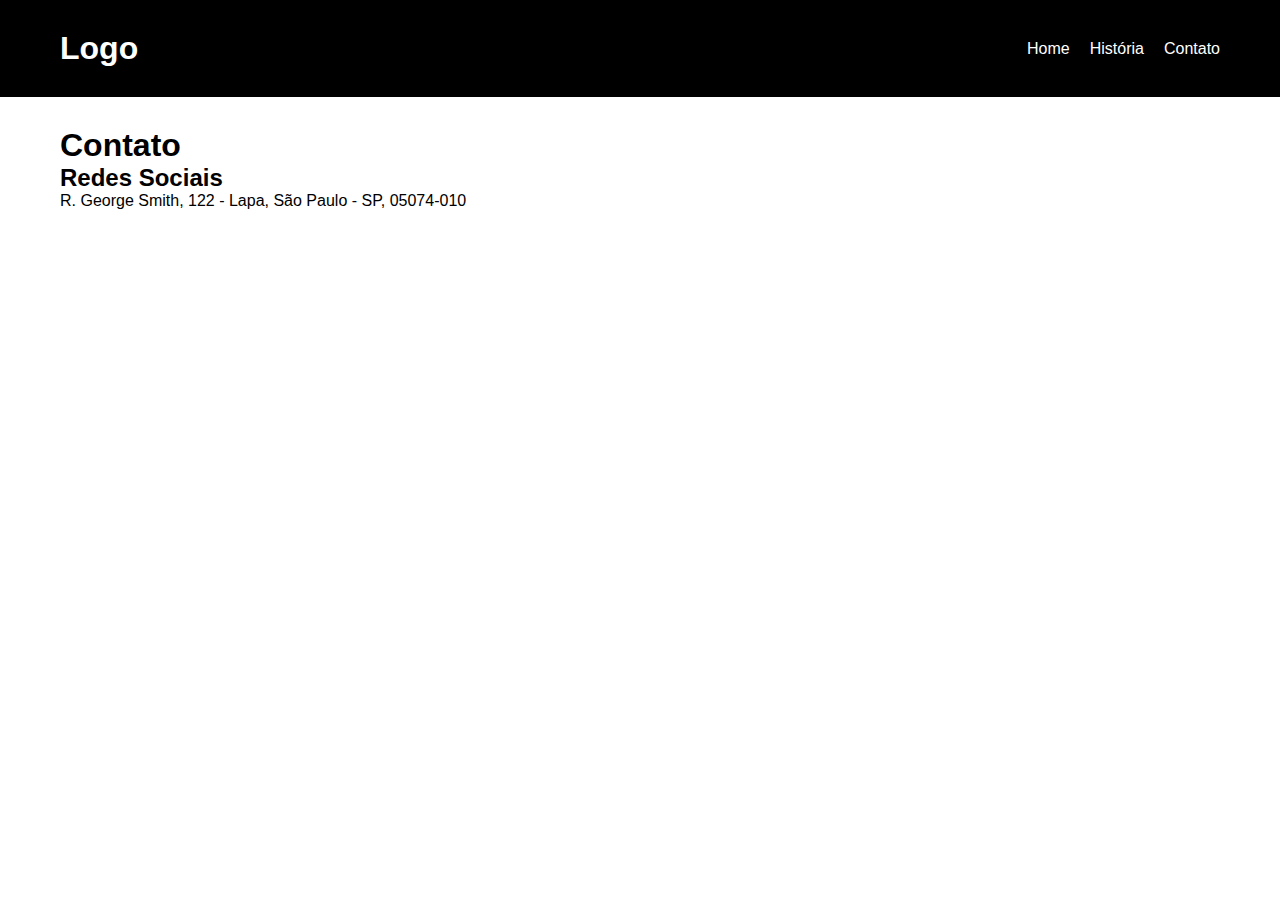
==== pages/contato.html @ 3b22efe2 "exponsividade-concluida" ====
<!DOCTYPE html>
<html lang="pt-br">
<head>
    <meta charset="UTF-8">
    <meta name="viewport" content="width=device-width, initial-scale=1.0">
    <meta name="author" content="Carlos Henrique">
    <!--Tag para descrever o nome do desenvolvedor -->
    <link rel="shortcut icon" href="../assets/icon.png" type="image/x-icon">
    <!--Tag Link para adicionar icon na barra do navegador-->
    <link rel="stylesheet" href="https://cdnjs.cloudflare.com/ajax/libs/font-awesome/6.6.0/css/all.min.css" integrity="sha512-Kc323vGBEqzTmouAECnVceyQqyqdsSiqLQISBL29aUW4U/M7pSPA/gEUZQqv1cwx4OnYxTxve5UMg5GT6L4JJg==" crossorigin="anonymous" referrerpolicy="no-referrer" />
   <link rel="stylesheet" href="../assets/CSS/style.css">
    <title>Contato</title>
</head>
<body>
    <div class="cabecalho">
        <h1>Logo</h1>
    <ul>
        <li><a href="../index.html">Home</a></li>
        <li><a href="./historia.html">História</a></li>
        <li><a href="./contato.html">Contato</a></li>
    </ul>
</div>
    <div class="main">
    <h1>Contato</h1>
    <h2>Redes Sociais</h2>
    <i class="fa-brands fa-instagram"><a href="https://www.instagram.com/"></a></i>
    <i class="fa-brands fa-facebook"></i>
    <i class="fa-regular fa-envelope"></i>

    <p>R. George Smith, 122 - Lapa, São Paulo - SP, 05074-010</p>
    <iframe src="https://www.google.com/maps/embed?pb=!1m18!1m12!1m3!1d3658.3801129024337!2d-46.707433325423615!3d-23.518827160029474!2m3!1f0!2f0!3f0!3m2!1i1024!2i768!4f13.1!3m3!1m2!1s0x94cef86137ded653%3A0xdbb0c2dc628e9eaf!2sR.%20George%20Smith%2C%20122%20-%20Lapa%2C%20S%C3%A3o%20Paulo%20-%20SP%2C%2005074-010!5e0!3m2!1spt-BR!2sbr!4v1724803236702!5m2!1spt-BR!2sbr" width="600" height="450" style="border:0;" allowfullscreen="" loading="lazy" referrerpolicy="no-referrer-when-downgrade"></iframe>
</div>
</body>
</html>
---- assets/CSS/style.css ----
*{
    margin: 0%;
    padding: 0%;
    box-sizing: border-box;
    font-family: Verdana, Geneva, Tahoma, sans-serif;
    list-style: none;
    text-decoration: none;
}

.cabecalho{
    display: flex;
    justify-content: space-between;
    align-items: center;
    background-color: black;
    color:white;
    padding: 30px 60px;
}

.cabecalho ul{
    display: flex;
    gap: 20px;
}
.cabecalho ul li a{
    color: white;
}
.cabecalho .menu{
    display: none;/* faz sumir o bloco da estrutura(tira o icone da pag) */
}
.main{
    padding: 30px 60px;
}

.rodape{
background-color: #333;
color: #fff;
padding: 15px;
text-align: center;
padding: 20px 30px;
}

@media screen and (max-width: 500px){
 .cabecalho nav{
    display: none;

 }
.cabecalho .menu{
    display: flex;
}    
    
}
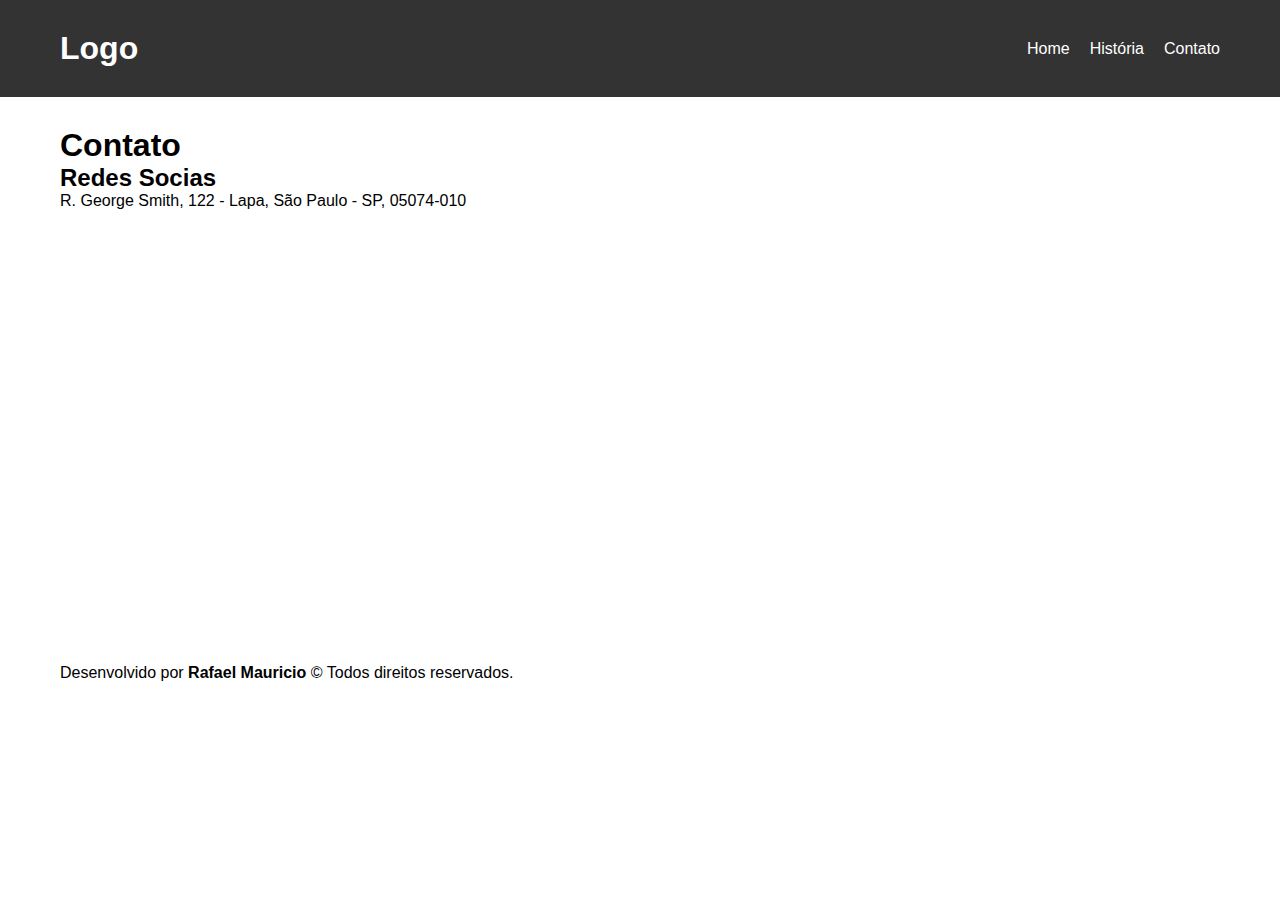
==== commit 2aee79de: "Add files via upload" ====
--- a/pages/contato.html
+++ b/pages/contato.html
@@ -3,32 +3,41 @@
 <head>
     <meta charset="UTF-8">
     <meta name="viewport" content="width=device-width, initial-scale=1.0">
-    <meta name="author" content="Carlos Henrique">
-    <!--Tag para descrever o nome do desenvolvedor -->
+    <!-- Tag para descrever o nome do desenvolvedor -->
+    <meta name="author" content="Rafael Mauricio">
+    <!-- Tag link para adicionar icon na barra do navegador -->
     <link rel="shortcut icon" href="../assets/icon.png" type="image/x-icon">
-    <!--Tag Link para adicionar icon na barra do navegador-->
     <link rel="stylesheet" href="https://cdnjs.cloudflare.com/ajax/libs/font-awesome/6.6.0/css/all.min.css" integrity="sha512-Kc323vGBEqzTmouAECnVceyQqyqdsSiqLQISBL29aUW4U/M7pSPA/gEUZQqv1cwx4OnYxTxve5UMg5GT6L4JJg==" crossorigin="anonymous" referrerpolicy="no-referrer" />
-   <link rel="stylesheet" href="../assets/CSS/style.css">
-    <title>Contato</title>
+    <link rel="stylesheet" href="../assets/css/style.css">
+    <title>Minha Empresa | Contato</title>
 </head>
 <body>
     <div class="cabecalho">
         <h1>Logo</h1>
-    <ul>
-        <li><a href="../index.html">Home</a></li>
-        <li><a href="./historia.html">História</a></li>
-        <li><a href="./contato.html">Contato</a></li>
-    </ul>
-</div>
-    <div class="main">
-    <h1>Contato</h1>
-    <h2>Redes Sociais</h2>
-    <i class="fa-brands fa-instagram"><a href="https://www.instagram.com/"></a></i>
-    <i class="fa-brands fa-facebook"></i>
-    <i class="fa-regular fa-envelope"></i>
+        <ul>
+            <li>
+                <a href="../index.html">Home</a>
+            </li>
+            <li>
+                <a href="./historia.html">História</a>
+            </li>
+            <li>
+                <a href="./contato.html">Contato</a>
+            </li>
+        </ul>
+    </div>
 
-    <p>R. George Smith, 122 - Lapa, São Paulo - SP, 05074-010</p>
-    <iframe src="https://www.google.com/maps/embed?pb=!1m18!1m12!1m3!1d3658.3801129024337!2d-46.707433325423615!3d-23.518827160029474!2m3!1f0!2f0!3f0!3m2!1i1024!2i768!4f13.1!3m3!1m2!1s0x94cef86137ded653%3A0xdbb0c2dc628e9eaf!2sR.%20George%20Smith%2C%20122%20-%20Lapa%2C%20S%C3%A3o%20Paulo%20-%20SP%2C%2005074-010!5e0!3m2!1spt-BR!2sbr!4v1724803236702!5m2!1spt-BR!2sbr" width="600" height="450" style="border:0;" allowfullscreen="" loading="lazy" referrerpolicy="no-referrer-when-downgrade"></iframe>
-</div>
+   <div class="main">
+       <h1>Contato</h1>
+       <h2>Redes Socias</h2>
+       <i class="fa-brands fa-instagram"></i>
+       <i class="fa-brands fa-facebook"></i>
+       <i class="fa-brands fa-x-twitter"></i>
+       <i class="fa-solid fa-envelope"></i>
+       <p>R. George Smith, 122 - Lapa, São Paulo - SP, 05074-010</p>
+       <iframe src="https://www.google.com/maps/embed?pb=!1m18!1m12!1m3!1d3658.380112902433!2d-46.707433325423665!3d-23.5188271600295!2m3!1f0!2f0!3f0!3m2!1i1024!2i768!4f13.1!3m3!1m2!1s0x94cef86137ded653%3A0xdbb0c2dc628e9eaf!2sR.%20George%20Smith%2C%20122%20-%20Lapa%2C%20S%C3%A3o%20Paulo%20-%20SP%2C%2005074-010!5e0!3m2!1spt-BR!2sbr!4v1724803236808!5m2!1spt-BR!2sbr" width="600" height="450" style="border:0;" allowfullscreen="" loading="lazy" referrerpolicy="no-referrer-when-downgrade"></iframe>
+       <p>Desenvolvido por <strong>Rafael Mauricio</strong> &copy; Todos direitos reservados.</p>
+   </div>
+
 </body>
 </html>--- a/assets/css/style.css
+++ b/assets/css/style.css
@@ -0,0 +1,34 @@
+* {
+    margin: 0;
+    padding: 0;
+    box-sizing: border-box;
+    font-family: Verdana, Geneva, Tahoma, sans-serif;
+    list-style: none;
+    text-decoration: none;
+}
+
+.cabecalho {
+    display: flex;
+    justify-content: space-between;
+    align-items: center;
+    background-color: #333;
+    color: #fff;
+    padding: 30px 60px;
+}
+
+.cabecalho ul {
+    display: flex;
+    gap: 20px;
+}
+
+.cabecalho ul li a {
+    color: #fff;
+}
+
+.main {
+    padding: 30px 60px;
+}
+
+.pai-dos-lados {
+    display: flex;
+}